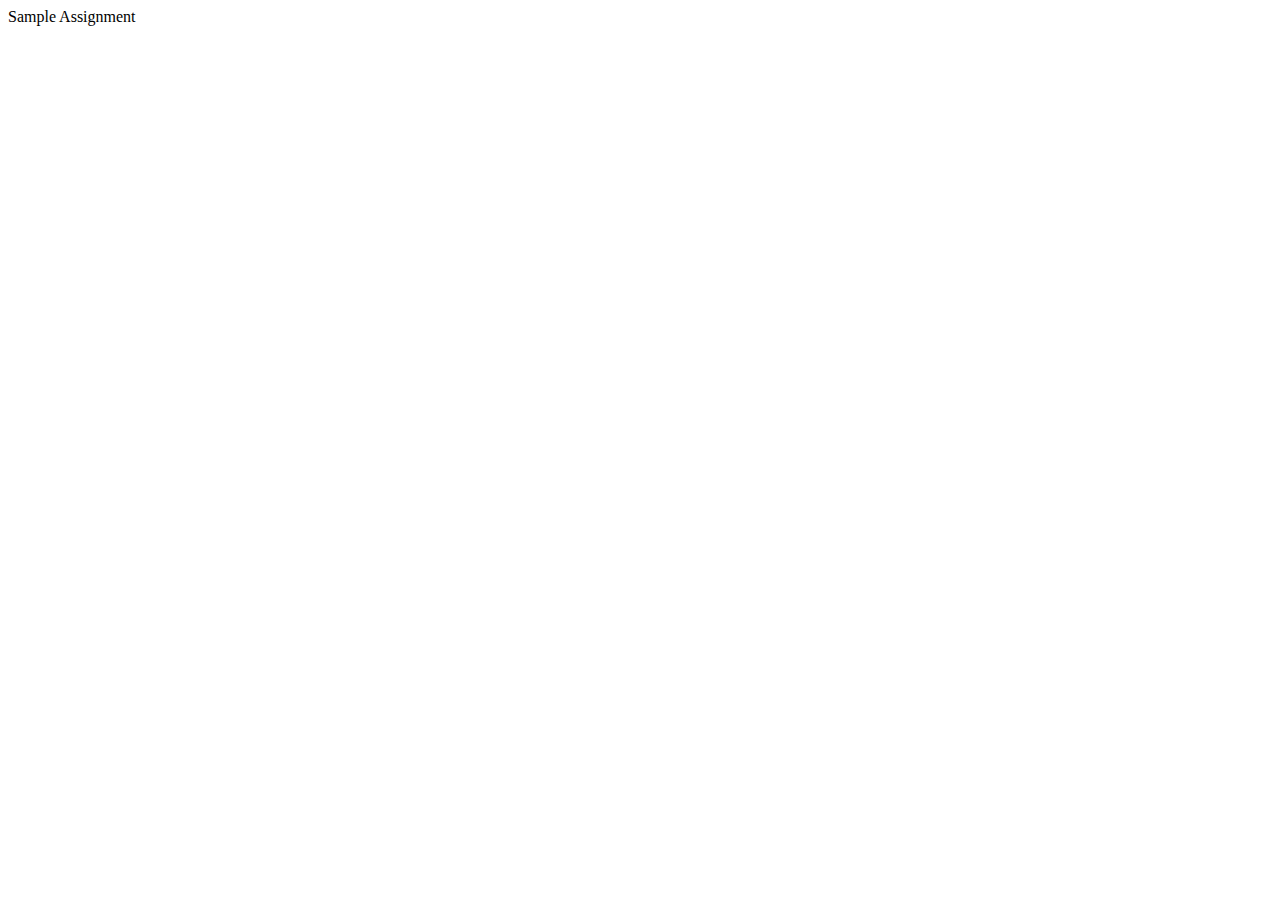
==== sample/index.html @ a128e1a8 "fixed index capitalization" ====
<!DOCTYPE html>
<html lang="en">
<head>
    <meta charset="UTF-8">
    <meta name="viewport" content="width=device-width, initial-scale=1.0">
    <meta http-equiv="X-UA-Compatible" content="ie=edge">
    <title>Sample</title>
</head>
<body>
    Sample Assignment
</body>
</html>
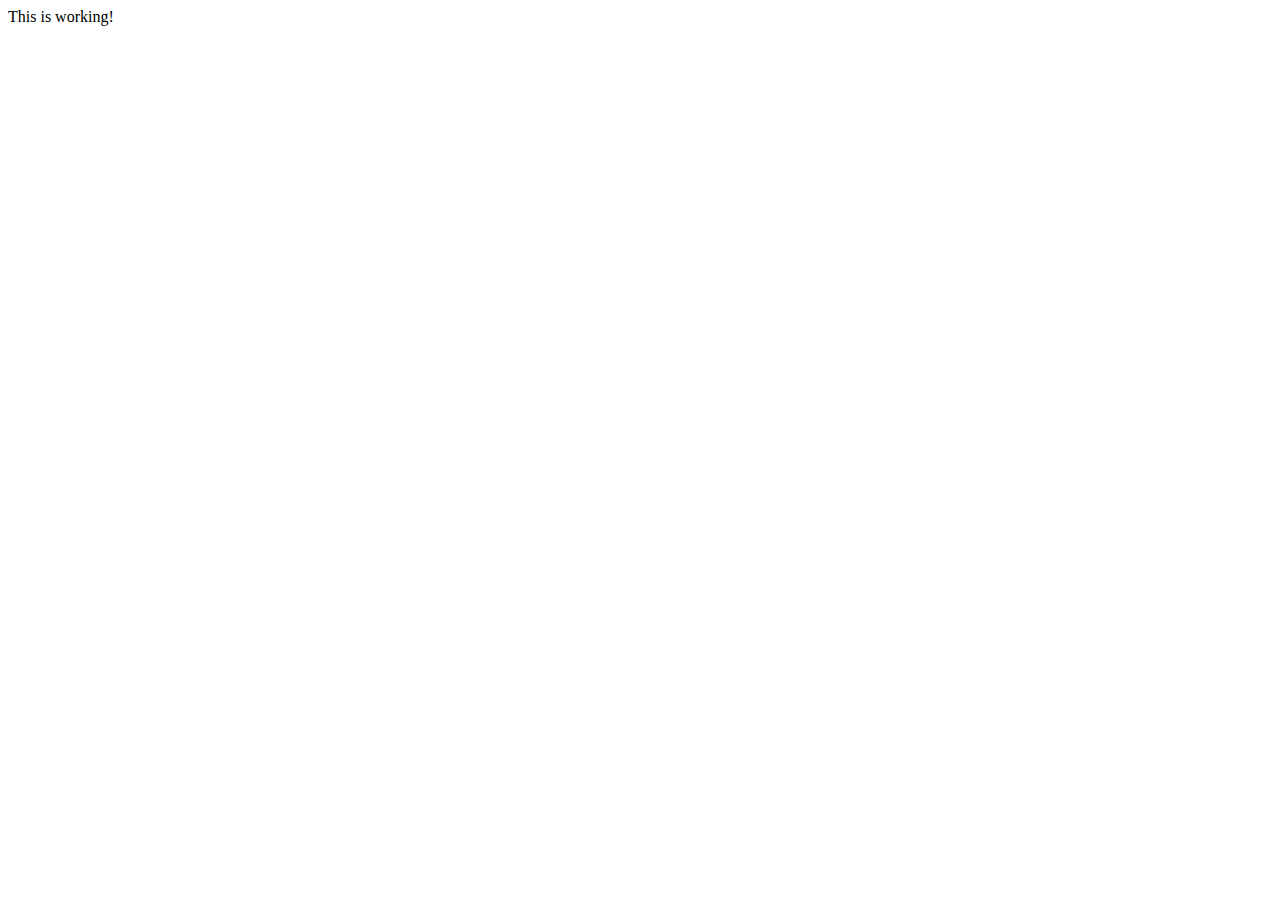
==== commit 0d7aae9e: "redid index files" ====
--- a/sample/index.html
+++ b/sample/index.html
@@ -4,9 +4,9 @@
     <meta charset="UTF-8">
     <meta name="viewport" content="width=device-width, initial-scale=1.0">
     <meta http-equiv="X-UA-Compatible" content="ie=edge">
-    <title>Sample</title>
+    <title>Darren Lee Github</title>
 </head>
 <body>
-    Sample Assignment
+    This is working!
 </body>
 </html>